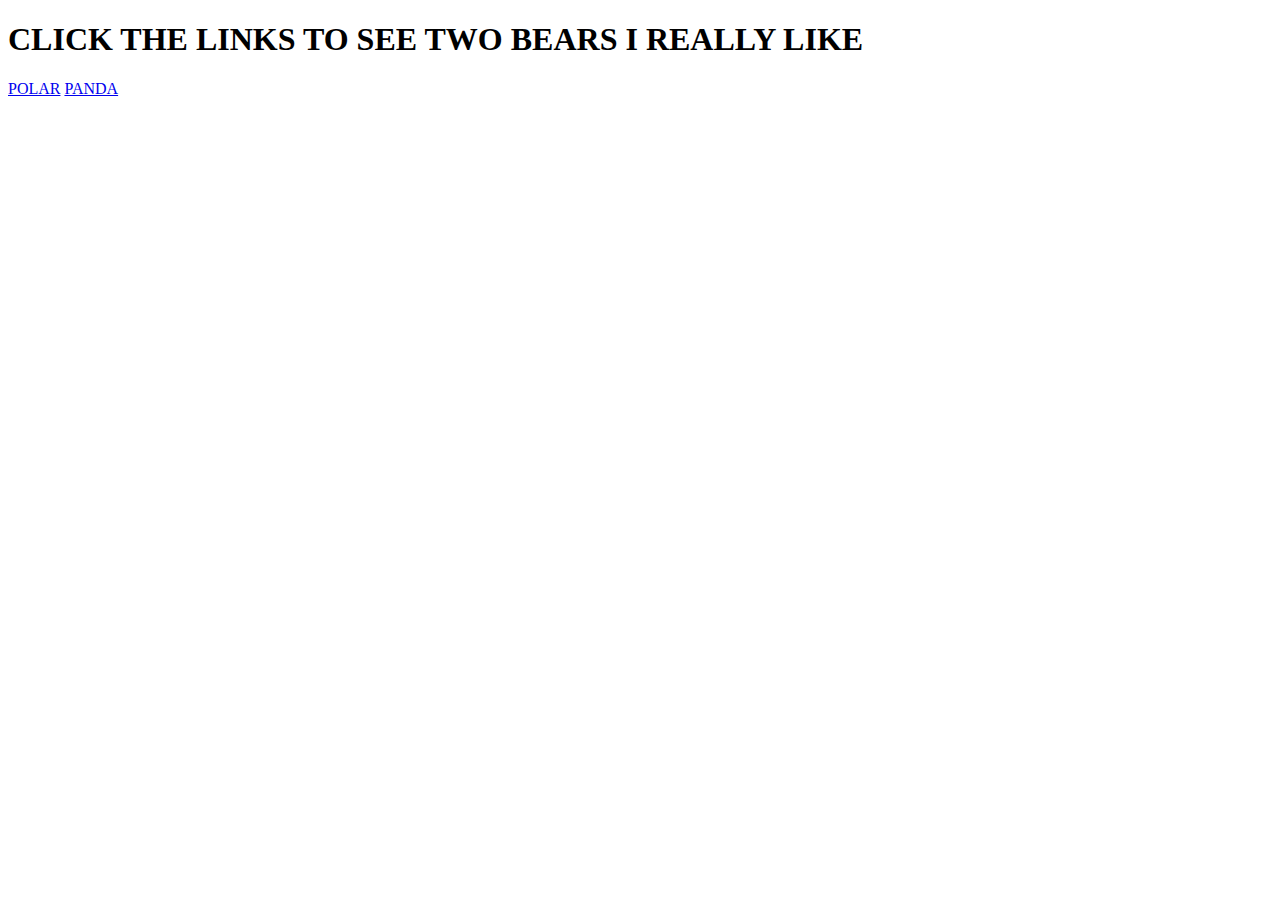
==== index.html @ 54e5a3c4 "Create index.html" ====
<!DOCTYPE html>
<html>
	<head>
		<title>BEARS I LIKE</title>
	</head>
	<body>
		<h1>CLICK THE LINKS TO SEE TWO BEARS I REALLY LIKE</h1>
		<a href=" ">POLAR</a>
		<a href=" ">PANDA</a>		
	</body>
</html>
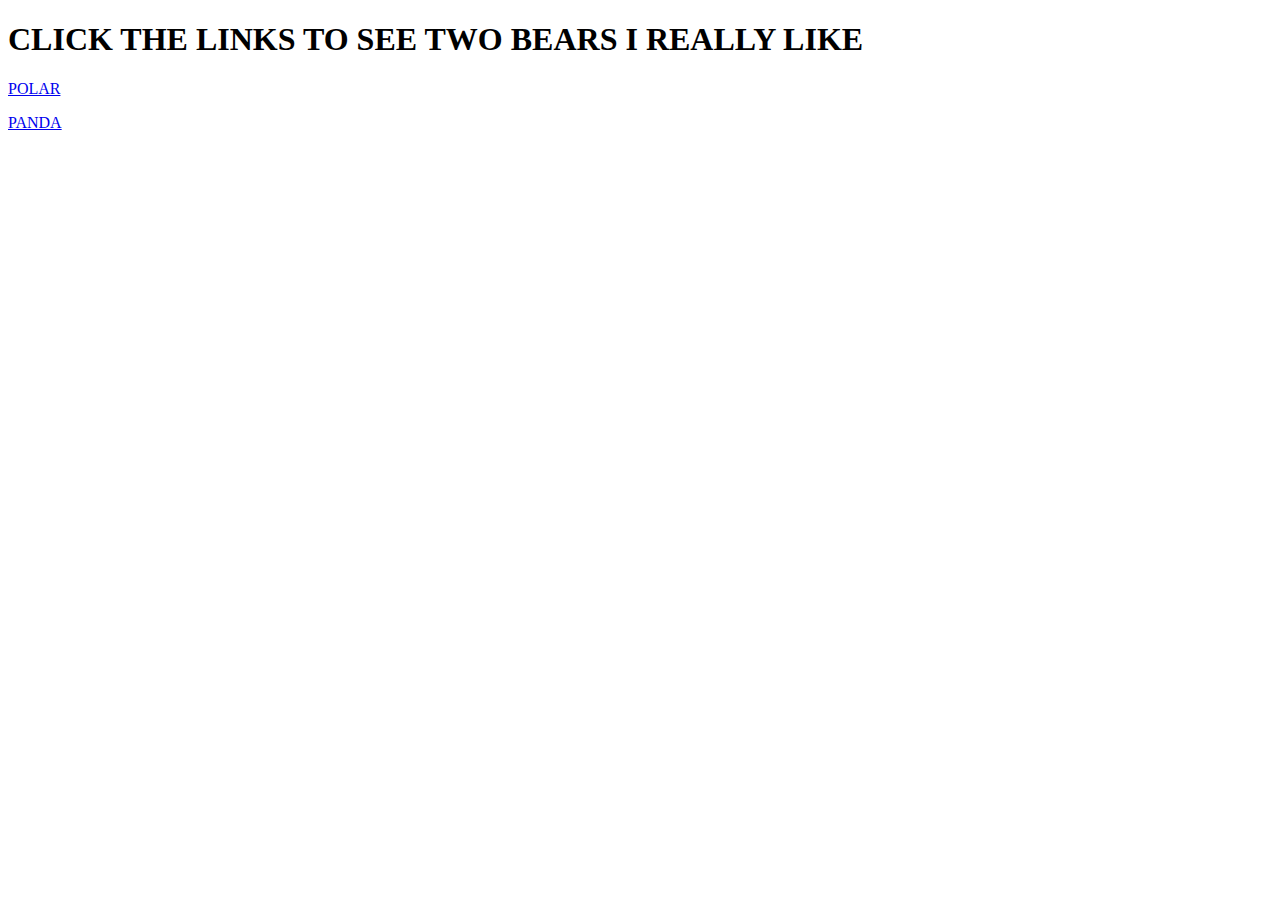
==== commit f603a269: "Update index.html" ====
--- a/index.html
+++ b/index.html
@@ -2,10 +2,11 @@
 <html>
 	<head>
 		<title>BEARS I LIKE</title>
+		<link href="https://fonts.googleapis.com/css?family=Coiny" rel="stylesheet">
 	</head>
 	<body>
 		<h1>CLICK THE LINKS TO SEE TWO BEARS I REALLY LIKE</h1>
-		<a href=" ">POLAR</a>
-		<a href=" ">PANDA</a>		
+		<a href="Pages/polar.html">POLAR</p>
+		<a href="Pages/panda.html ">PANDA</p>	
 	</body>
 </html>
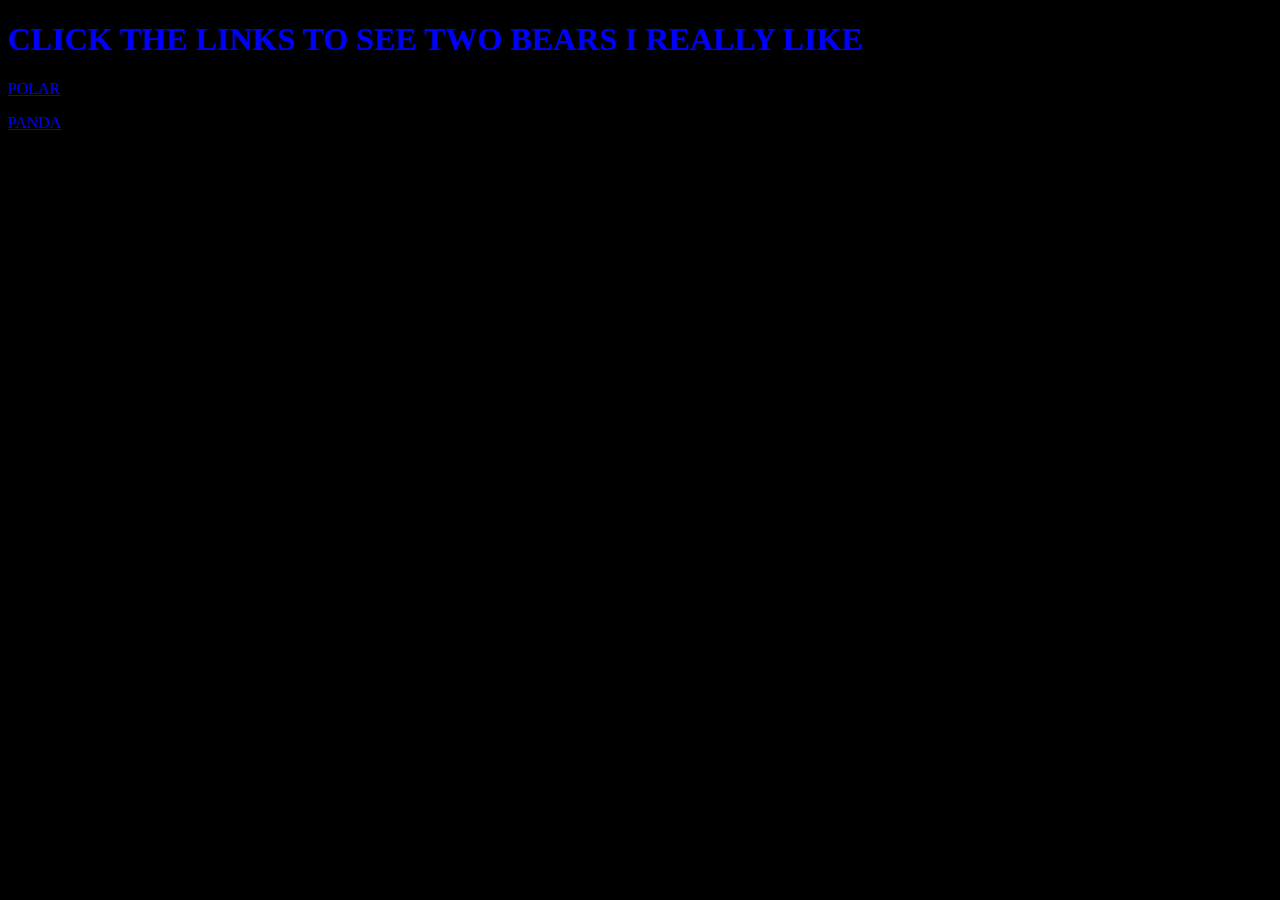
==== commit eb5c96c6: "Update index.html" ====
--- a/index.html
+++ b/index.html
@@ -3,7 +3,8 @@
 	<head>
 		<title>BEARS I LIKE</title>
 		<link href="https://fonts.googleapis.com/css?family=Coiny" rel="stylesheet">
-	</head>
+		<link rel="stylesheet" type="text/css" href="Pages/style.css"> 
+	</head> 
 	<body>
 		<h1>CLICK THE LINKS TO SEE TWO BEARS I REALLY LIKE</h1>
 		<a href="Pages/polar.html">POLAR</p>
--- a/Pages/style.css
+++ b/Pages/style.css
@@ -0,0 +1,6 @@
+body{
+<link href="https://fonts.googleapis.com/css?family=Source+Sans+Pro" rel="stylesheet">
+font-size:24px;
+background-color:Black;
+color:Blue;
+}
